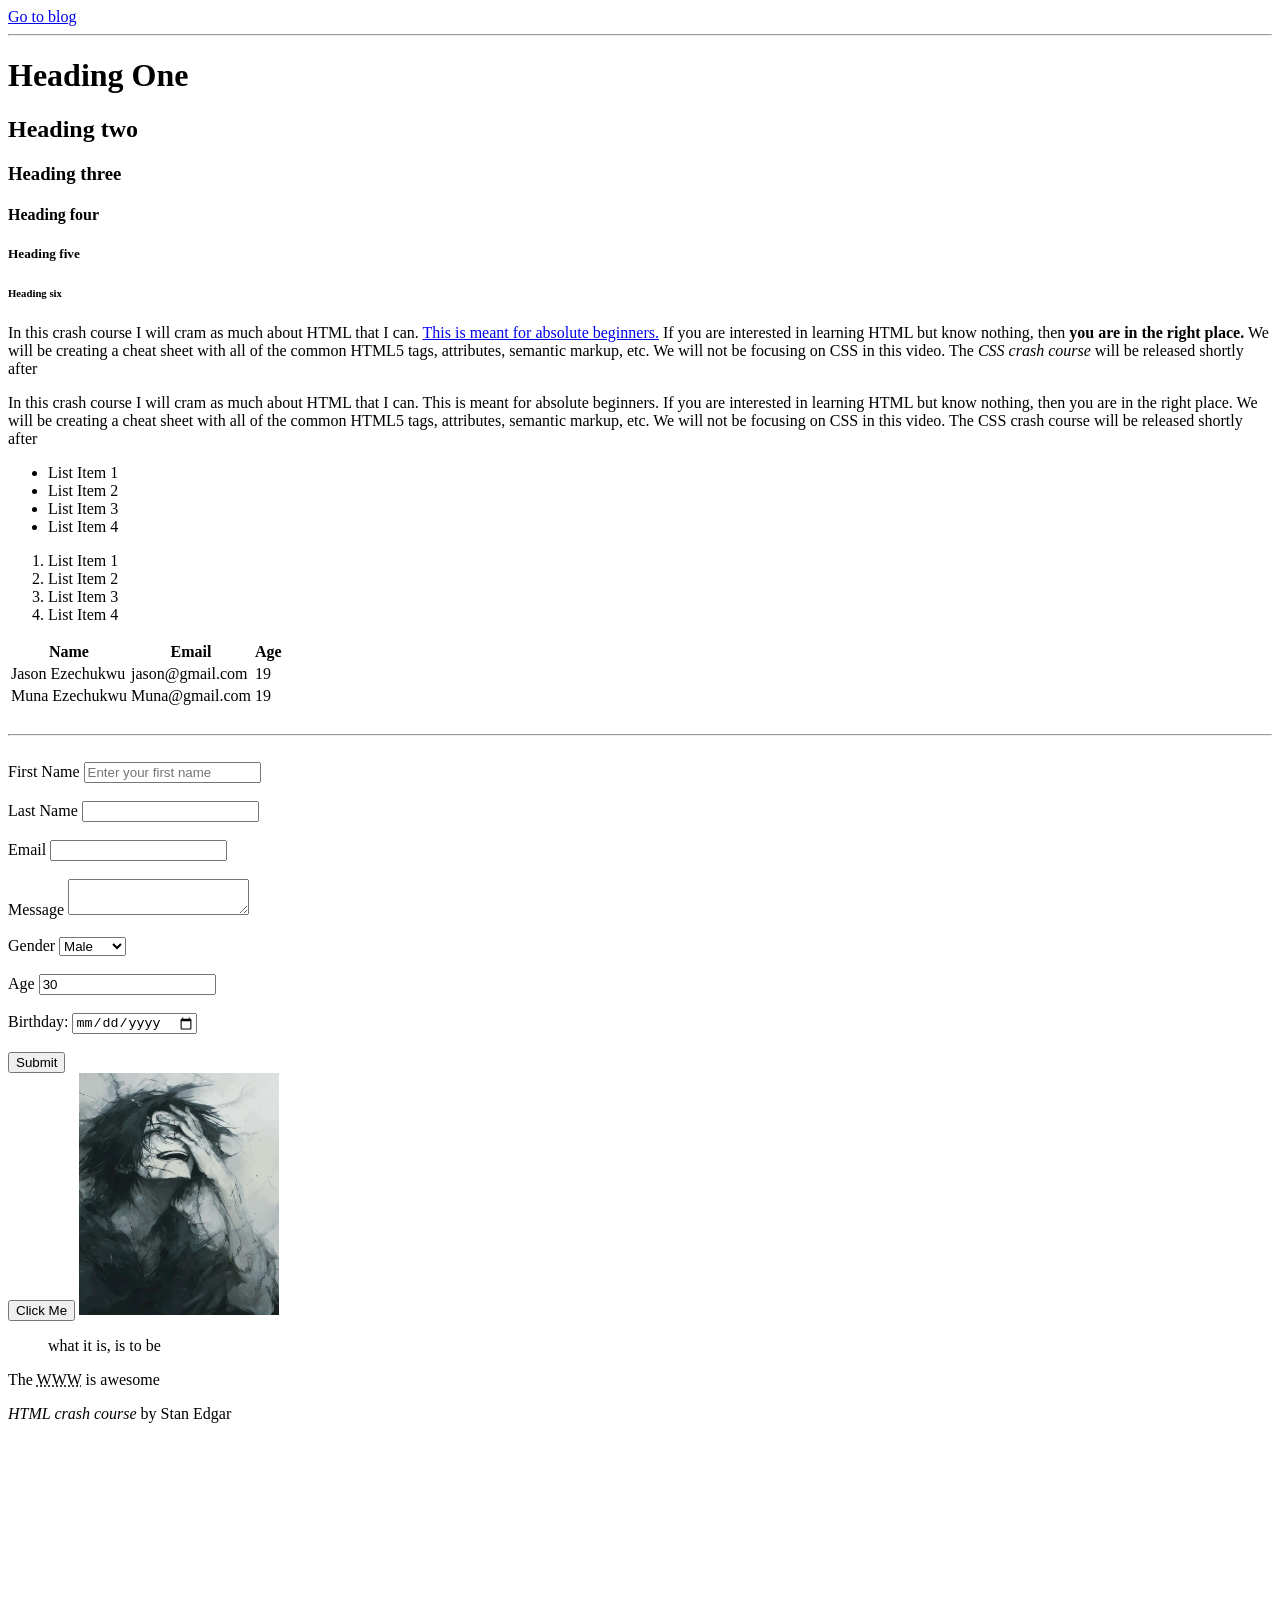
==== index.html @ a399ab8e "Add HTML5 files" ====
<!DOCTYPE html>
<html>
    <head>
        <title>HTML Practice</title>
    </head>
    <body>
        <a href="blog.html">Go to blog</a>
        <hr>
        <!-- Headings -->
         <h1>Heading One</h1>
         <h2>Heading two</h2>
         <h3>Heading three</h3>
         <h4>Heading four</h4>
         <h5>Heading five</h5>
         <h6>Heading six</h6>

         <!-- Paragraph -->
          <p>
            In this crash course 
            I will cram as much 
            about HTML that I can. 
            <a href="http://google.com" target="_blank">This is meant for absolute beginners.</a> 
            If you are interested in learning HTML but know nothing, 
            then <strong>you are in the right place.</strong> 
            We will be creating a cheat sheet
            with all of the common HTML5 tags, 
            attributes, semantic markup, etc. 
            We will not be focusing on CSS in this video. 
            The <em>CSS crash course</em> will be released shortly after
          </p>
          <p>
            In this crash course 
            I will cram as much 
            about HTML that I can. 
            This is meant for absolute beginners. 
            If you are interested in learning HTML but know nothing, 
            then you are in the right place. 
            We will be creating a cheat sheet
            with all of the common HTML5 tags, 
            attributes, semantic markup, etc. 
            We will not be focusing on CSS in this video. 
            The CSS crash course will be released shortly after
          </p>

          <!-- List -->
           <ul>
            <li>List Item 1</li>
            <li>List Item 2</li>
            <li>List Item 3</li>
            <li>List Item 4</li>
           </ul>

           <ol>
            <li>List Item 1</li>
            <li>List Item 2</li>
            <li>List Item 3</li>
            <li>List Item 4</li>
           </ol>

           <!-- Table -->
            <table>
                <thead>
                    <tr>
                    <th>Name</th>
                    <th>Email</th>
                    <th>Age</th>
                    </tr>
                </thead>
                <tbody>
                    <tr>
                        <td>Jason Ezechukwu</td>
                        <td>jason@gmail.com</td>
                        <td>19</td>
                    </tr>
                    <tr>
                        <td>Muna Ezechukwu</td>
                        <td>Muna@gmail.com</td>
                        <td>19</td>
                    </tr>
                </tbody>
            </table>

            <br>
            <hr>
            <br>

            <!-- Form -->
             <form action="process.php" method="POST">
                <div>
                    <label>First Name</label>
                    <input type="text" name="firstName" placeholder="Enter your first name">
                </div>
                <br>
                <div>
                    <label>Last Name</label>
                    <input type="email" name="email">
                </div>
                <br>
                <div>
                    <label>Email</label>
                    <input type="text" name="lastName">
                </div>
                <br>
                <div>
                    <label>Message</label>
                    <textarea name="message"></textarea>
                </div>
                <br>
                <div>
                    <label>Gender</label>
                    <Select name="gender">
                        <option value="Male">Male</option>
                        <option value="Female">Female</option>
                        <option value="other">other</option>
                    </Select>
                </div>
                <br>
                <div>
                    <label>Age</label>
                    <input type="number" name="age" value="30">
                </div>
                <br>
                <div>
                    <label>Birthday:</label>
                    <input type="date" name="birthday">
                </div>
                <br>
                <input type="submit" name="submit" value="Submit">
             </form>

             <!-- Button -->
              <button>Click Me</button>

              <!-- Image -->
               <a href="Mad prince.jpg">
                <img src="Mad prince.jpg" alt="My Sample Image" width="200">
               </a>

               <!-- Quotation -->
                <blockquote cite="http://quotes.com">
                    what it is, is to be
                </blockquote>

                <p>The <abbr title="World Wide Web">WWW</abbr> is awesome</p>

                <p><cite>HTML crash course</cite> by Stan Edgar</p>

            <div style="margin-top:500px"></div>
    </body>
</html>
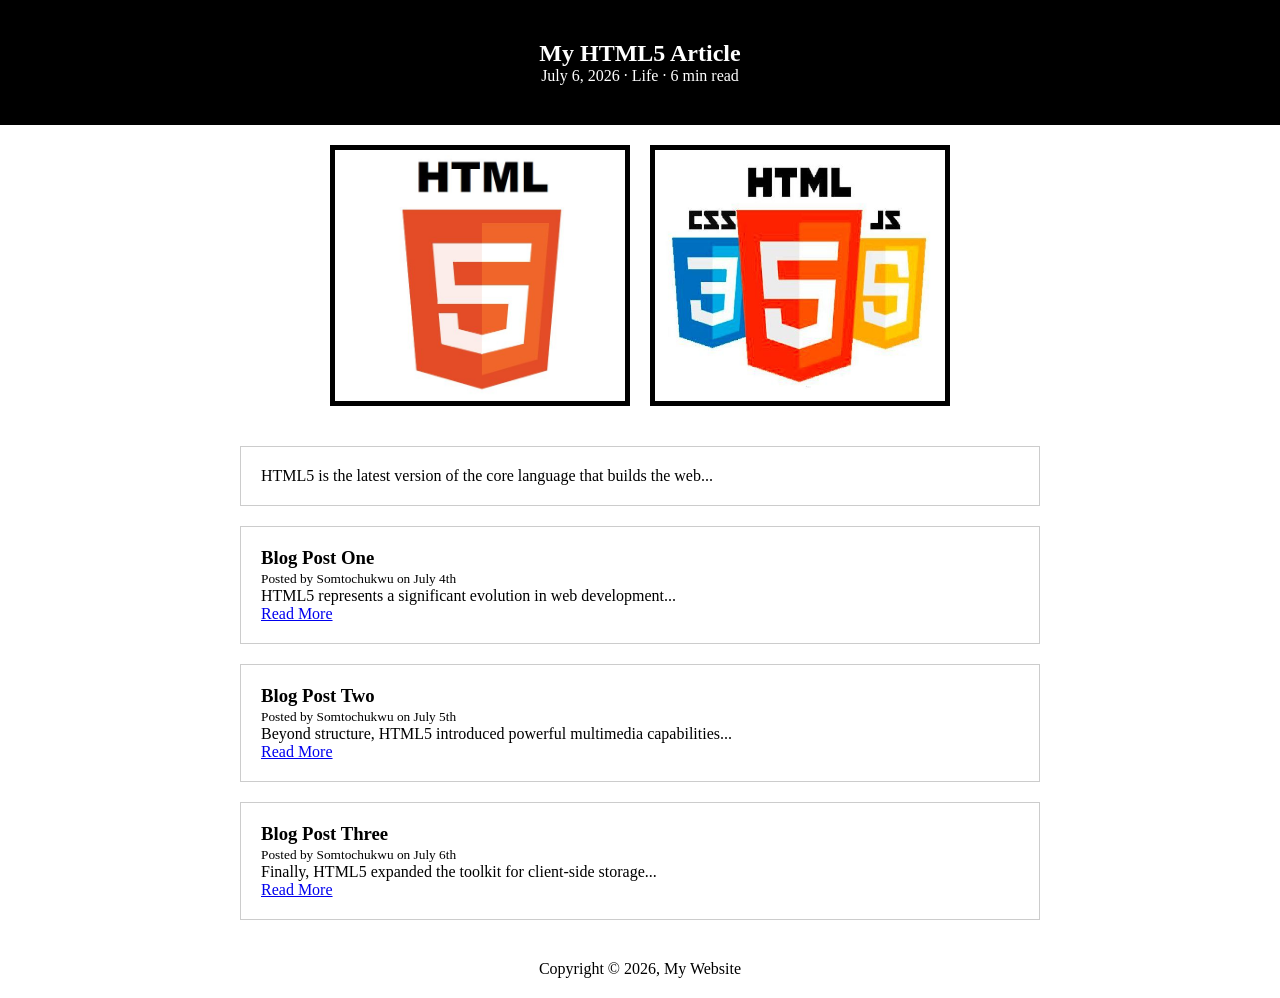
==== commit 4ad5ed89: "HTML & CSS commit with changes" ====
--- a/index.html
+++ b/index.html
@@ -1,150 +1,51 @@
-<!DOCTYPE html>
-<html>
-    <head>
-        <title>HTML Practice</title>
-    </head>
-    <body>
-        <a href="blog.html">Go to blog</a>
-        <hr>
-        <!-- Headings -->
-         <h1>Heading One</h1>
-         <h2>Heading two</h2>
-         <h3>Heading three</h3>
-         <h4>Heading four</h4>
-         <h5>Heading five</h5>
-         <h6>Heading six</h6>
-
-         <!-- Paragraph -->
-          <p>
-            In this crash course 
-            I will cram as much 
-            about HTML that I can. 
-            <a href="http://google.com" target="_blank">This is meant for absolute beginners.</a> 
-            If you are interested in learning HTML but know nothing, 
-            then <strong>you are in the right place.</strong> 
-            We will be creating a cheat sheet
-            with all of the common HTML5 tags, 
-            attributes, semantic markup, etc. 
-            We will not be focusing on CSS in this video. 
-            The <em>CSS crash course</em> will be released shortly after
-          </p>
-          <p>
-            In this crash course 
-            I will cram as much 
-            about HTML that I can. 
-            This is meant for absolute beginners. 
-            If you are interested in learning HTML but know nothing, 
-            then you are in the right place. 
-            We will be creating a cheat sheet
-            with all of the common HTML5 tags, 
-            attributes, semantic markup, etc. 
-            We will not be focusing on CSS in this video. 
-            The CSS crash course will be released shortly after
-          </p>
-
-          <!-- List -->
-           <ul>
-            <li>List Item 1</li>
-            <li>List Item 2</li>
-            <li>List Item 3</li>
-            <li>List Item 4</li>
-           </ul>
-
-           <ol>
-            <li>List Item 1</li>
-            <li>List Item 2</li>
-            <li>List Item 3</li>
-            <li>List Item 4</li>
-           </ol>
-
-           <!-- Table -->
-            <table>
-                <thead>
-                    <tr>
-                    <th>Name</th>
-                    <th>Email</th>
-                    <th>Age</th>
-                    </tr>
-                </thead>
-                <tbody>
-                    <tr>
-                        <td>Jason Ezechukwu</td>
-                        <td>jason@gmail.com</td>
-                        <td>19</td>
-                    </tr>
-                    <tr>
-                        <td>Muna Ezechukwu</td>
-                        <td>Muna@gmail.com</td>
-                        <td>19</td>
-                    </tr>
-                </tbody>
-            </table>
-
-            <br>
-            <hr>
-            <br>
-
-            <!-- Form -->
-             <form action="process.php" method="POST">
-                <div>
-                    <label>First Name</label>
-                    <input type="text" name="firstName" placeholder="Enter your first name">
-                </div>
-                <br>
-                <div>
-                    <label>Last Name</label>
-                    <input type="email" name="email">
-                </div>
-                <br>
-                <div>
-                    <label>Email</label>
-                    <input type="text" name="lastName">
-                </div>
-                <br>
-                <div>
-                    <label>Message</label>
-                    <textarea name="message"></textarea>
-                </div>
-                <br>
-                <div>
-                    <label>Gender</label>
-                    <Select name="gender">
-                        <option value="Male">Male</option>
-                        <option value="Female">Female</option>
-                        <option value="other">other</option>
-                    </Select>
-                </div>
-                <br>
-                <div>
-                    <label>Age</label>
-                    <input type="number" name="age" value="30">
-                </div>
-                <br>
-                <div>
-                    <label>Birthday:</label>
-                    <input type="date" name="birthday">
-                </div>
-                <br>
-                <input type="submit" name="submit" value="Submit">
-             </form>
-
-             <!-- Button -->
-              <button>Click Me</button>
-
-              <!-- Image -->
-               <a href="Mad prince.jpg">
-                <img src="Mad prince.jpg" alt="My Sample Image" width="200">
-               </a>
-
-               <!-- Quotation -->
-                <blockquote cite="http://quotes.com">
-                    what it is, is to be
-                </blockquote>
-
-                <p>The <abbr title="World Wide Web">WWW</abbr> is awesome</p>
-
-                <p><cite>HTML crash course</cite> by Stan Edgar</p>
-
-            <div style="margin-top:500px"></div>
-    </body>
+<!DOCTYPE html>
+<html lang="en">
+<head>
+    <meta charset="UTF-8">
+    <meta name="viewport" content="width=device-width, initial-scale=1.0">
+    <title>My Article</title>
+    <link rel="stylesheet" href="style2.css">
+</head>
+<body>
+    <article class="article-header">
+        <h1>My HTML5 Article</h1>
+        <p><time datetime="2026-07-06">July 6, 2026</time> · Life · 6 min read</p>
+    </article>
+
+    <div class="image-container">
+        <img src="HTML5 Logo.jpg" alt="My Sample Image">
+        <img src="frontend.jpg" alt="My Sample Image">
+    </div>
+
+    <section>
+         <article class="post">
+            <p>HTML5 is the latest version of the core language that builds the web...</p>
+        </article>
+
+         <article class="post">
+            <h3>Blog Post One</h3>
+            <small>Posted by Somtochukwu on July 4th</small>
+            <p>HTML5 represents a significant evolution in web development...</p>
+            <a href="https://tinyurl.com/mpd2sdwc">Read More</a>
+        </article>
+
+         <article class="post">
+            <h3>Blog Post Two</h3>
+            <small>Posted by Somtochukwu on July 5th</small>
+            <p>Beyond structure, HTML5 introduced powerful multimedia capabilities...</p>
+            <a href="https://tinyurl.com/mpd2sdwc">Read More</a>
+        </article>
+
+        <article class="post">
+            <h3>Blog Post Three</h3>
+            <small>Posted by Somtochukwu on July 6th</small>
+            <p>Finally, HTML5 expanded the toolkit for client-side storage...</p>
+            <a href="https://tinyurl.com/mpd2sdwc">Read More</a>
+        </article>
+    </section>
+    
+    <footer class="main-footer">
+        <p>Copyright &copy; 2026, My Website</p>
+    </footer>
+</body>
 </html>
--- a/style2.css
+++ b/style2.css
@@ -0,0 +1,37 @@
+* {
+    box-sizing: border-box;
+    margin: 0;
+    padding: 0;
+}
+
+.article-header {
+    text-align: center;
+    background-color: black;
+    color: white;
+    padding: 40px;
+}
+
+.image-container {
+    display: flex;
+    justify-content: center;
+    gap: 20px;
+    padding: 20px;
+}
+
+.image-container img {
+    max-width: 300px;
+    border: 5px solid black;
+    padding: 5px;
+}
+
+.post {
+    max-width: 800px;
+    margin: 20px auto;
+    padding: 20px;
+    border: 1px solid #ccc;
+}
+
+.main-footer {
+    text-align: center;
+    padding: 20px;
+}
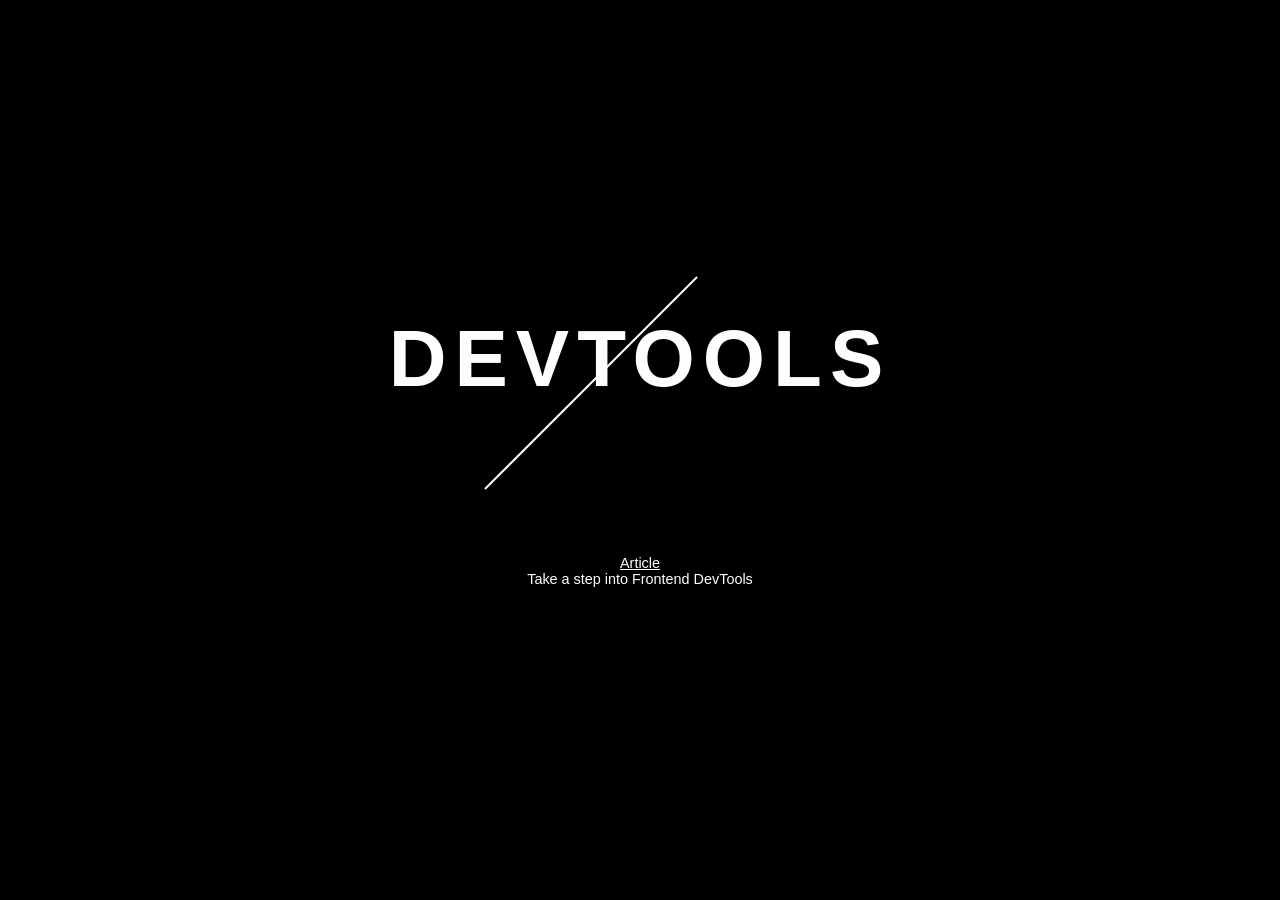
==== commit e4741fb3: "feat: addition of an anchor tag. chore: Updated all my codes." ====
--- a/index.html
+++ b/index.html
@@ -3,49 +3,25 @@
 <head>
     <meta charset="UTF-8">
     <meta name="viewport" content="width=device-width, initial-scale=1.0">
-    <title>My Article</title>
+    <title>DevTools</title>
     <link rel="stylesheet" href="style2.css">
 </head>
 <body>
-    <article class="article-header">
-        <h1>My HTML5 Article</h1>
-        <p><time datetime="2026-07-06">July 6, 2026</time> · Life · 6 min read</p>
-    </article>
 
-    <div class="image-container">
-        <img src="HTML5 Logo.jpg" alt="My Sample Image">
-        <img src="frontend.jpg" alt="My Sample Image">
-    </div>
+    <main class="home-container">
+        <div class="hero-content">
+            <div class="line"></div>
+                <h1>DEVTOOLS</h1>
+            </a>
+        </div>
 
-    <section>
-         <article class="post">
-            <p>HTML5 is the latest version of the core language that builds the web...</p>
-        </article>
+        <footer class="footer-info">
+            <p>
+                <a href="Article.html">Article</a>
+            </p>
+            <p>Take a step into Frontend DevTools</p>
+        </footer>
+    </main>
 
-         <article class="post">
-            <h3>Blog Post One</h3>
-            <small>Posted by Somtochukwu on July 4th</small>
-            <p>HTML5 represents a significant evolution in web development...</p>
-            <a href="https://tinyurl.com/mpd2sdwc">Read More</a>
-        </article>
-
-         <article class="post">
-            <h3>Blog Post Two</h3>
-            <small>Posted by Somtochukwu on July 5th</small>
-            <p>Beyond structure, HTML5 introduced powerful multimedia capabilities...</p>
-            <a href="https://tinyurl.com/mpd2sdwc">Read More</a>
-        </article>
-
-        <article class="post">
-            <h3>Blog Post Three</h3>
-            <small>Posted by Somtochukwu on July 6th</small>
-            <p>Finally, HTML5 expanded the toolkit for client-side storage...</p>
-            <a href="https://tinyurl.com/mpd2sdwc">Read More</a>
-        </article>
-    </section>
-    
-    <footer class="main-footer">
-        <p>Copyright &copy; 2026, My Website</p>
-    </footer>
 </body>
 </html>
--- a/style2.css
+++ b/style2.css
@@ -4,34 +4,84 @@
     padding: 0;
 }
 
-.article-header {
-    text-align: center;
-    background-color: black;
-    color: white;
-    padding: 40px;
+body {
+    background-color: #000000;
+    font-family: 'Helvetica', 'Arial', sans-serif;
+    color: #fefefe;
 }
 
-.image-container {
+.home-container {
+    display: flex;
+    flex-direction: column;
+    justify-content: center;
+    align-items: center;
+    height: 100vh;
+}
+
+.hero-content {
+    position: relative;
     display: flex;
     justify-content: center;
-    gap: 20px;
-    padding: 20px;
+    align-items: center;
 }
 
-.image-container img {
-    max-width: 300px;
-    border: 5px solid black;
-    padding: 5px;
+.title-link {
+    text-decoration: none;
+    color: inherit;
 }
 
-.post {
-    max-width: 800px;
-    margin: 20px auto;
-    padding: 20px;
-    border: 1px solid #ccc;
+.hero-content h1 {
+    font-size: 5rem;
+    letter-spacing: 0.5rem;
+    font-weight: 800;
+    position: relative;
 }
 
-.main-footer {
+.hero-content h1::before {
+    content: "";
+    position: absolute;
+    width: 2px;
+    height: 300px; 
+    background-color: white;
+    transform: rotate(45deg); 
+    top: -80px;
+    left: 40%;
+    pointer-events: none;
+}
+
+.footer-info {
     text-align: center;
-    padding: 20px;
+    font-size: 0.9rem;
+    margin-top: 150px;
+}
+
+.footer-info a {
+    color: #ffffff;
+    text-decoration: underline;
+}
+
+@media (max-width: 768px) {
+    .hero-content h1 {
+        font-size: 3rem;
+    }
+
+    .hero-content h1::before {
+        height: 200px;
+        top: -50px;
+    }
+
+    .footer-info {
+        margin-top: 100px;
+    }
+}
+
+@media (max-width: 480px) {
+    .hero-content h1 {
+        font-size: 2rem;
+    }
+    
+    .hero-content h1::before {
+        height: 150px;
+        top: -30px;
+    }
 }
